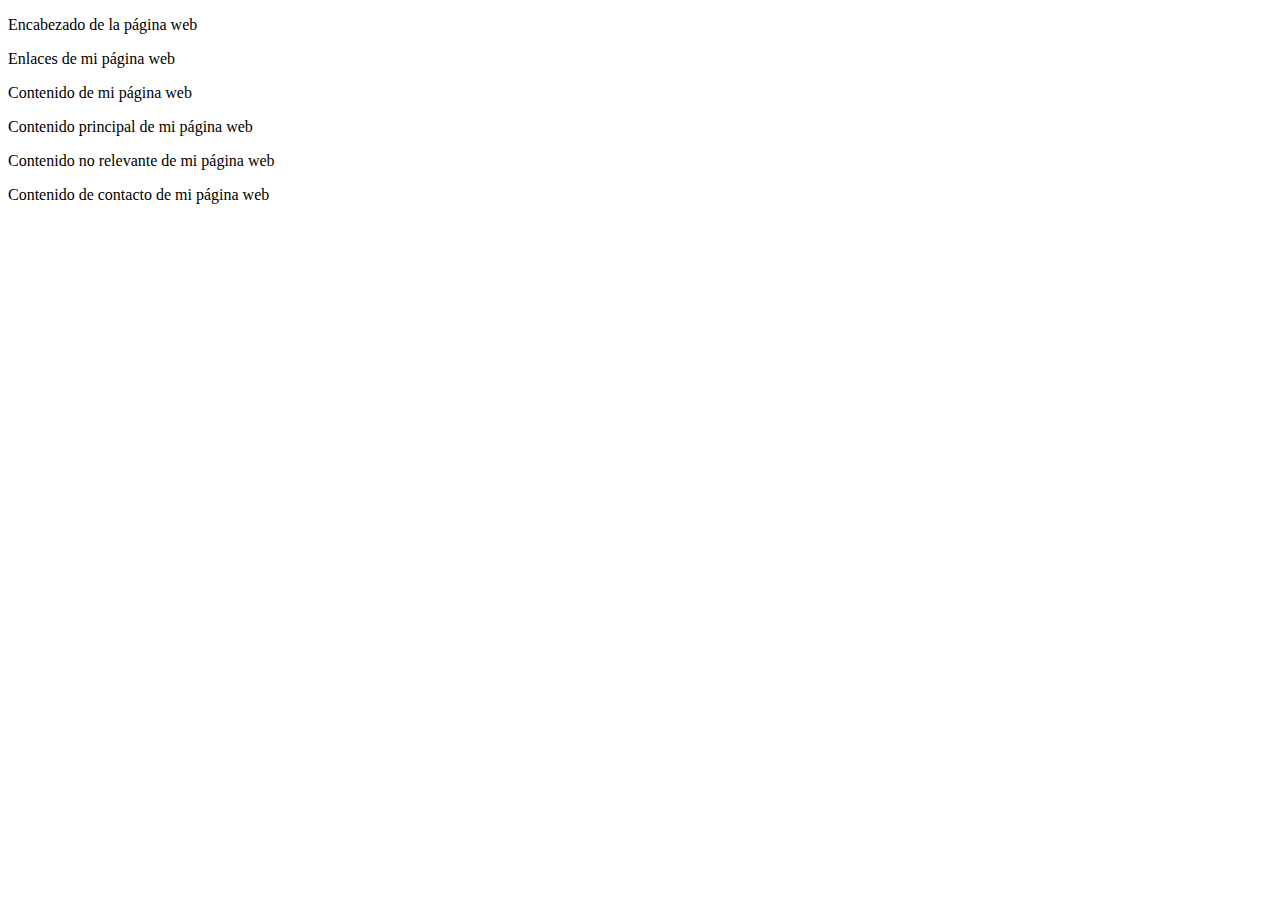
==== Practica-1/Estructura.html @ 5dcd5941 "Mi primer vesion" ====
<!DOCTYPE html>
<html lang="es">  
    <head>
        <meta charset="UTF-8">
        <meta name="title" content="Título de nuestra página web">
        <meta name="description" content="Esta es la descripción de la página web">
    </head>

    <body>
        <header>
            <p>Encabezado de la página web</p>
        </header>
        <nav>
            <p>Enlaces de mi página web</p>
        </nav>
        <section>
            <p>Contenido de mi página web</p>
            <article>
                <p>Contenido principal de mi página web</p>
            </article>
        </section>
        <aside>
            <p>Contenido no relevante de mi página web</p>
        </aside>
        <footer>
            <p>Contenido de contacto de mi página web</p>
        </footer>
    </body>

</html>
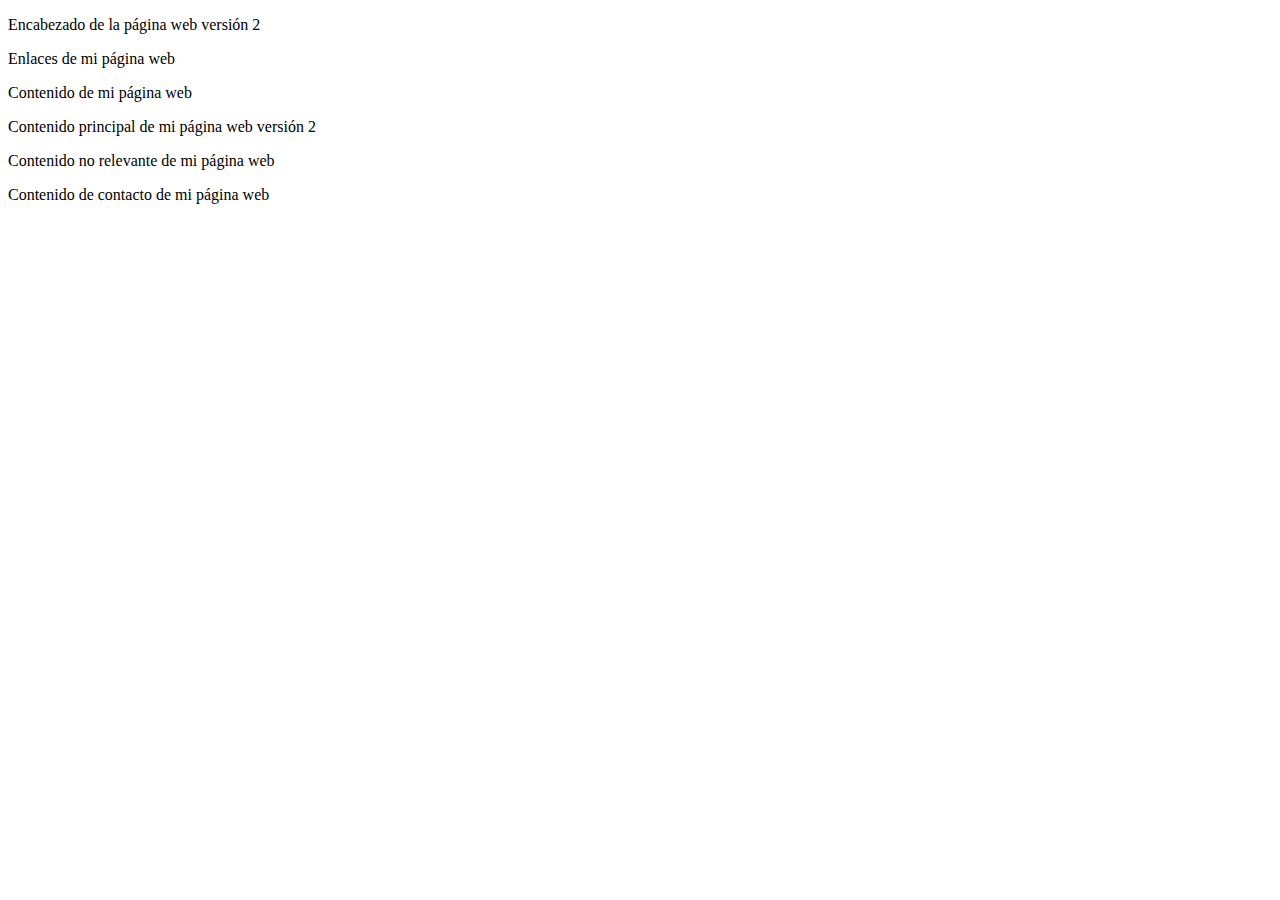
==== commit b3f51ffb: "versión 2" ====
--- a/Practica-1/Estructura.html
+++ b/Practica-1/Estructura.html
@@ -8,7 +8,7 @@
 
     <body>
         <header>
-            <p>Encabezado de la página web</p>
+            <p>Encabezado de la página web versión 2</p>
         </header>
         <nav>
             <p>Enlaces de mi página web</p>
@@ -16,7 +16,7 @@
         <section>
             <p>Contenido de mi página web</p>
             <article>
-                <p>Contenido principal de mi página web</p>
+                <p>Contenido principal de mi página web versión 2</p>
             </article>
         </section>
         <aside>
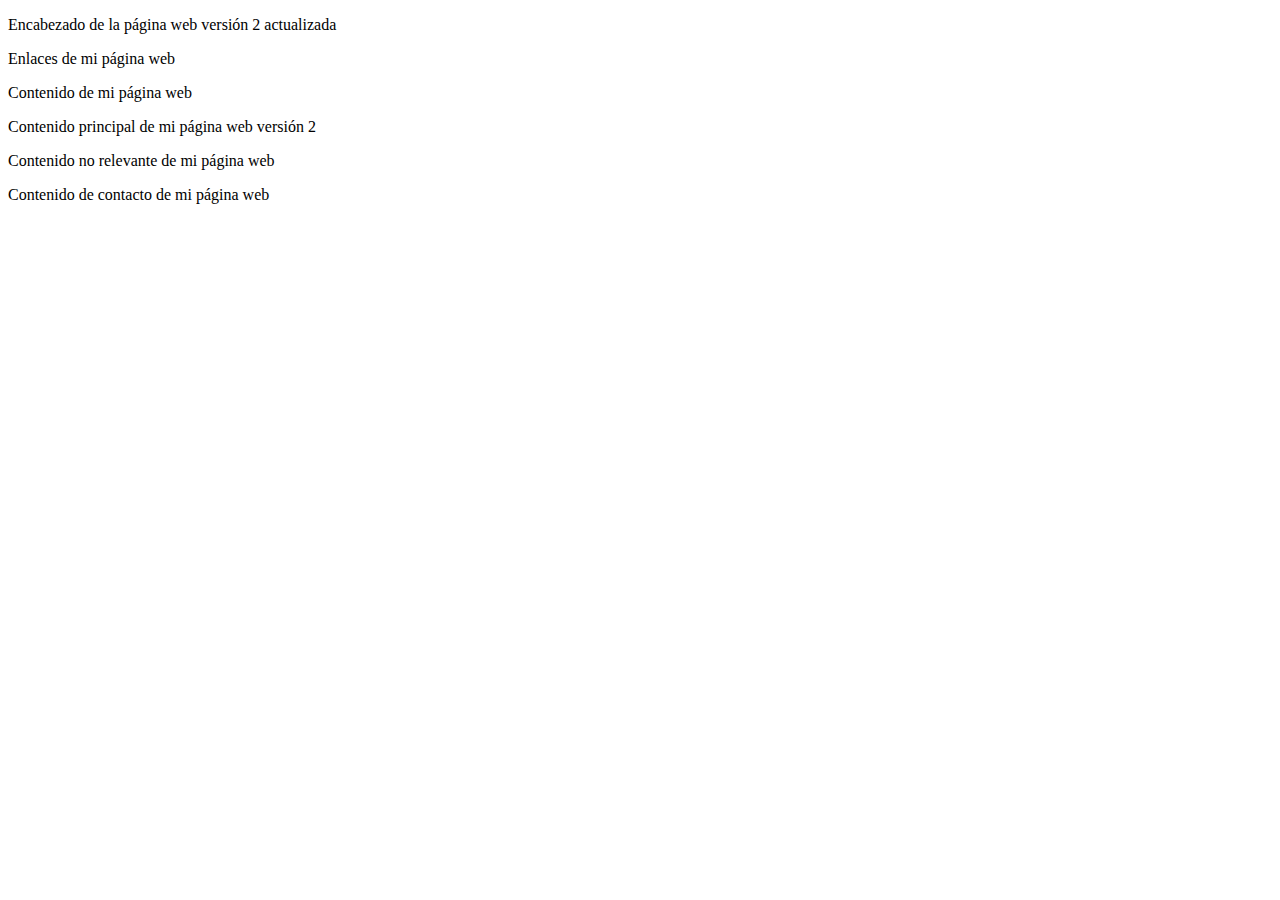
==== commit 826f7db0: "Mi primer commit" ====
--- a/Practica-1/Estructura.html
+++ b/Practica-1/Estructura.html
@@ -8,7 +8,7 @@
 
     <body>
         <header>
-            <p>Encabezado de la página web versión 2</p>
+            <p>Encabezado de la página web versión 2 actualizada</p>
         </header>
         <nav>
             <p>Enlaces de mi página web</p>
